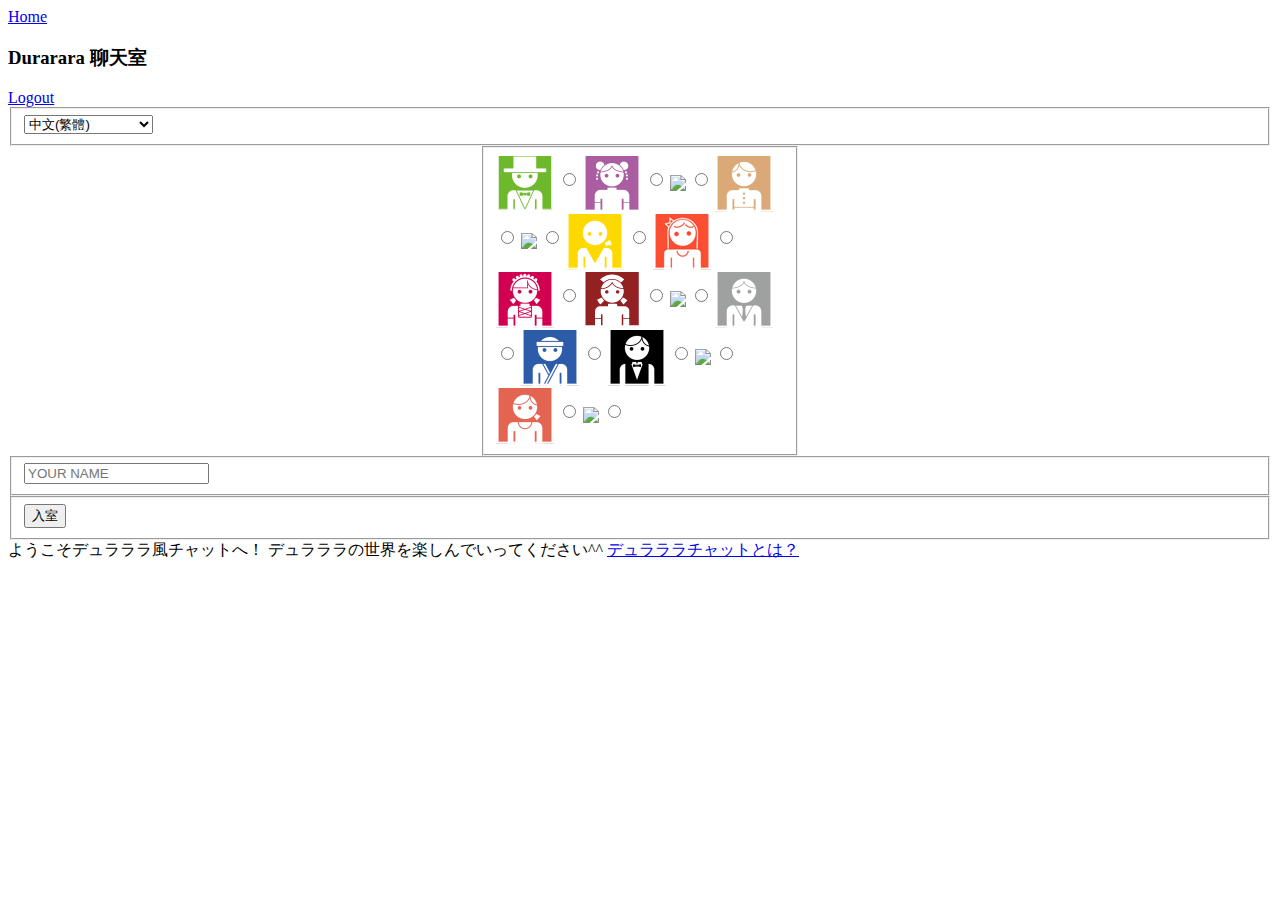
==== dura/_temp/default.html @ 924cb55e "." ====
<!DOCTYPE html>
<html data-theme="a">
<head>
	<meta charset="utf-8" />
	<meta name="viewport" content="width=device-width, initial-scale=1" />
	<meta name="apple-mobile-web-app-capable" content="yes" />
	<meta name="apple-mobile-web-app-status-bar-style" content="black-translucent" />
	<title></title>
	<link rel="stylesheet" href="jquery-mobile/themes/dura.min.css" />
	<link rel="stylesheet" href="http://code.jquery.com/mobile/1.1.0/jquery.mobile.structure-1.1.0.min.css" />
	<style></style>
	<script src="http://ajax.googleapis.com/ajax/libs/jquery/1.7.1/jquery.min.js"></script>
	<script src="http://code.jquery.com/mobile/1.1.0/jquery.mobile-1.1.0.min.js"></script>
	<style>
#page_default .ui-content.ui-body-c {
	margin: auto;
	max-width: 620px;
}
#page_default .ui-content.ui-body-c form > * {
	margin-left: auto;
	margin-right: auto;
}
#page_default .ui-content.ui-body-c form fieldset {
	margin-left: auto;
	margin-right: auto;
	max-width: 300px;
}
#icons {
	margin-left: auto;
	margin-right: auto;
	max-width: 288px !important;
}
#icons .ui-btn-inner {
	padding: 1px;
}
#icons .icon {
	vertical-align: middle;
}
#icons .ui-radio {
	margin: 5px;
}
</style>
	<script type="text/javascript">
/* This function runs once the page is loaded, but appMobi is not yet active */
var webRoot="";
document.addEventListener("DOMContentLoaded",init,false);

/* This code prevents users from dragging the page */
var preventDefaultScroll = function(event) {
event.preventDefault();
window.scrollTo(0,0);
return false;
};

document.addEventListener('touchmove', preventDefaultScroll, false);
/* This code is used to run as soon as appMobi activates */
</script>
</head>
<body data-theme="a">
	<div data-role="page" id="page_default" data-theme="a">
		<div data-role="header" data-position="fixed">
			<a href="#page_default" data-icon="home"  data-iconpos="notext" data-direction="reverse"> Home </a>
			<h3> Durarara 聊天室 </h3>
			<a href="#page_default" data-icon="back" data-iconpos="notext"> Logout </a>
		</div>
		<div data-role="content" data-theme="c" class="ui-corner-all">
			<form method="post" action="" id="login">
				<fieldset data-role="controlgroup">
					<select data-native-menu="false" name="language" data-mini="true">
						<option value="id-ID">Bahasa Indonesia</option>
						<option value="de-DE">Deutsch</option>
						<option value="en-US">English</option>
						<option value="es-ES">Español</option>
						<option value="eo">Esperanto</option>
						<option value="it-IT">Italiano</option>
						<option value="pl-PL">Polska</option>
						<option value="pt-BR">Português(Brazil)</option>
						<option value="tr-TR">Türkçe</option>
						<option value="ru-RU">Русский</option>
						<option value="he-IL">עברית‎</option>
						<option value="zh-CN">中文(簡体)</option>
						<option value="zh-TW" selected="selected">中文(繁體)</option>
						<option value="ja-JP">日本語</option>
						<option value="ko-KR">한국어</option>
					</select>
				</fieldset>
				<fieldset data-role="controlgroup" data-type="horizontal" id="icons">
					<label class="ui-corner-all"> <img class="icon ui-corner-all" src="../css/icon/bakyura.png"/>
						<input type="radio" name="icon" value="bakyura" />
					</label>
					<label class="ui-corner-all"> <img class="icon ui-corner-all" src="../css/icon/chinese.png"/>
						<input type="radio" name="icon" value="chinese" />
					</label>
					<label class="ui-corner-all"> <img class="icon ui-corner-all" src="../css/icon/gg.png"/>
						<input type="radio" name="icon" value="gg" />
					</label>
					<label class="ui-corner-all"> <img class="icon ui-corner-all" src="../css/icon/izaya.png"/>
						<input type="radio" name="icon" value="izaya" />
					</label>
					<label class="ui-corner-all"> <img class="icon ui-corner-all" src="../css/icon/kanra.png"/>
						<input type="radio" name="icon" value="kanra" />
					</label>
					<label class="ui-corner-all"> <img class="icon ui-corner-all" src="../css/icon/koukin.png"/>
						<input type="radio" name="icon" value="koukin" />
					</label>
					<label class="ui-corner-all"> <img class="icon ui-corner-all" src="../css/icon/lady.png"/>
						<input type="radio" name="icon" value="lady" />
					</label>
					<label class="ui-corner-all"> <img class="icon ui-corner-all" src="../css/icon/lolita.png"/>
						<input type="radio" name="icon" value="lolita" />
					</label>
					<label class="ui-corner-all"> <img class="icon" src="../css/icon/saika.png"/>
						<input type="radio" name="icon" value="saika" />
					</label>
					<label class="ui-corner-all"> <img class="icon ui-corner-all" src="../css/icon/setton.png"/>
						<input type="radio" name="icon" value="setton" />
					</label>
					<label> <img class="icon" src="../css/icon/shinra.png"/>
						<input type="radio" name="icon" value="shinra" />
					</label>
					<label class="ui-corner-all"> <img class="icon" src="../css/icon/simon.png"/>
						<input type="radio" name="icon" value="simon" />
					</label>
					<label class="ui-corner-all"> <img class="icon ui-corner-all" src="../css/icon/sizuo.png"/>
						<input type="radio" name="icon" value="sizuo" />
					</label>
					<label class="ui-corner-all"> <img class="icon ui-corner-all" src="../css/icon/tanaka.png"/>
						<input type="radio" name="icon" value="tanaka" />
					</label>
					<label class="ui-corner-all"> <img class="icon ui-corner-all" src="../css/icon/woman.png"/>
						<input type="radio" name="icon" value="woman" />
					</label>
					<label class="ui-corner-all"> <img class="icon ui-corner-all" src="../css/icon/zawa.png"/>
						<input type="radio" name="icon" value="zawa" />
					</label>
				</fieldset>
				<fieldset data-role="controlgroup">
					<input name="name" placeholder="YOUR NAME" value="" type="text" />
				</fieldset>
				<fieldset data-role="fieldcontain">
					<input name="login" value="入室" type="submit" />
				</fieldset>
			</form>
			<div>
				ようこそデュラララ風チャットへ！
				デュラララの世界を楽しんでいってください^^ <a href="http://chat.in-here.us/page/about"> デュラララチャットとは？ </a> <br />
			</div>
		</div>
	</div>
	<script>
//App custom javascript
</script>
</body>
</html>
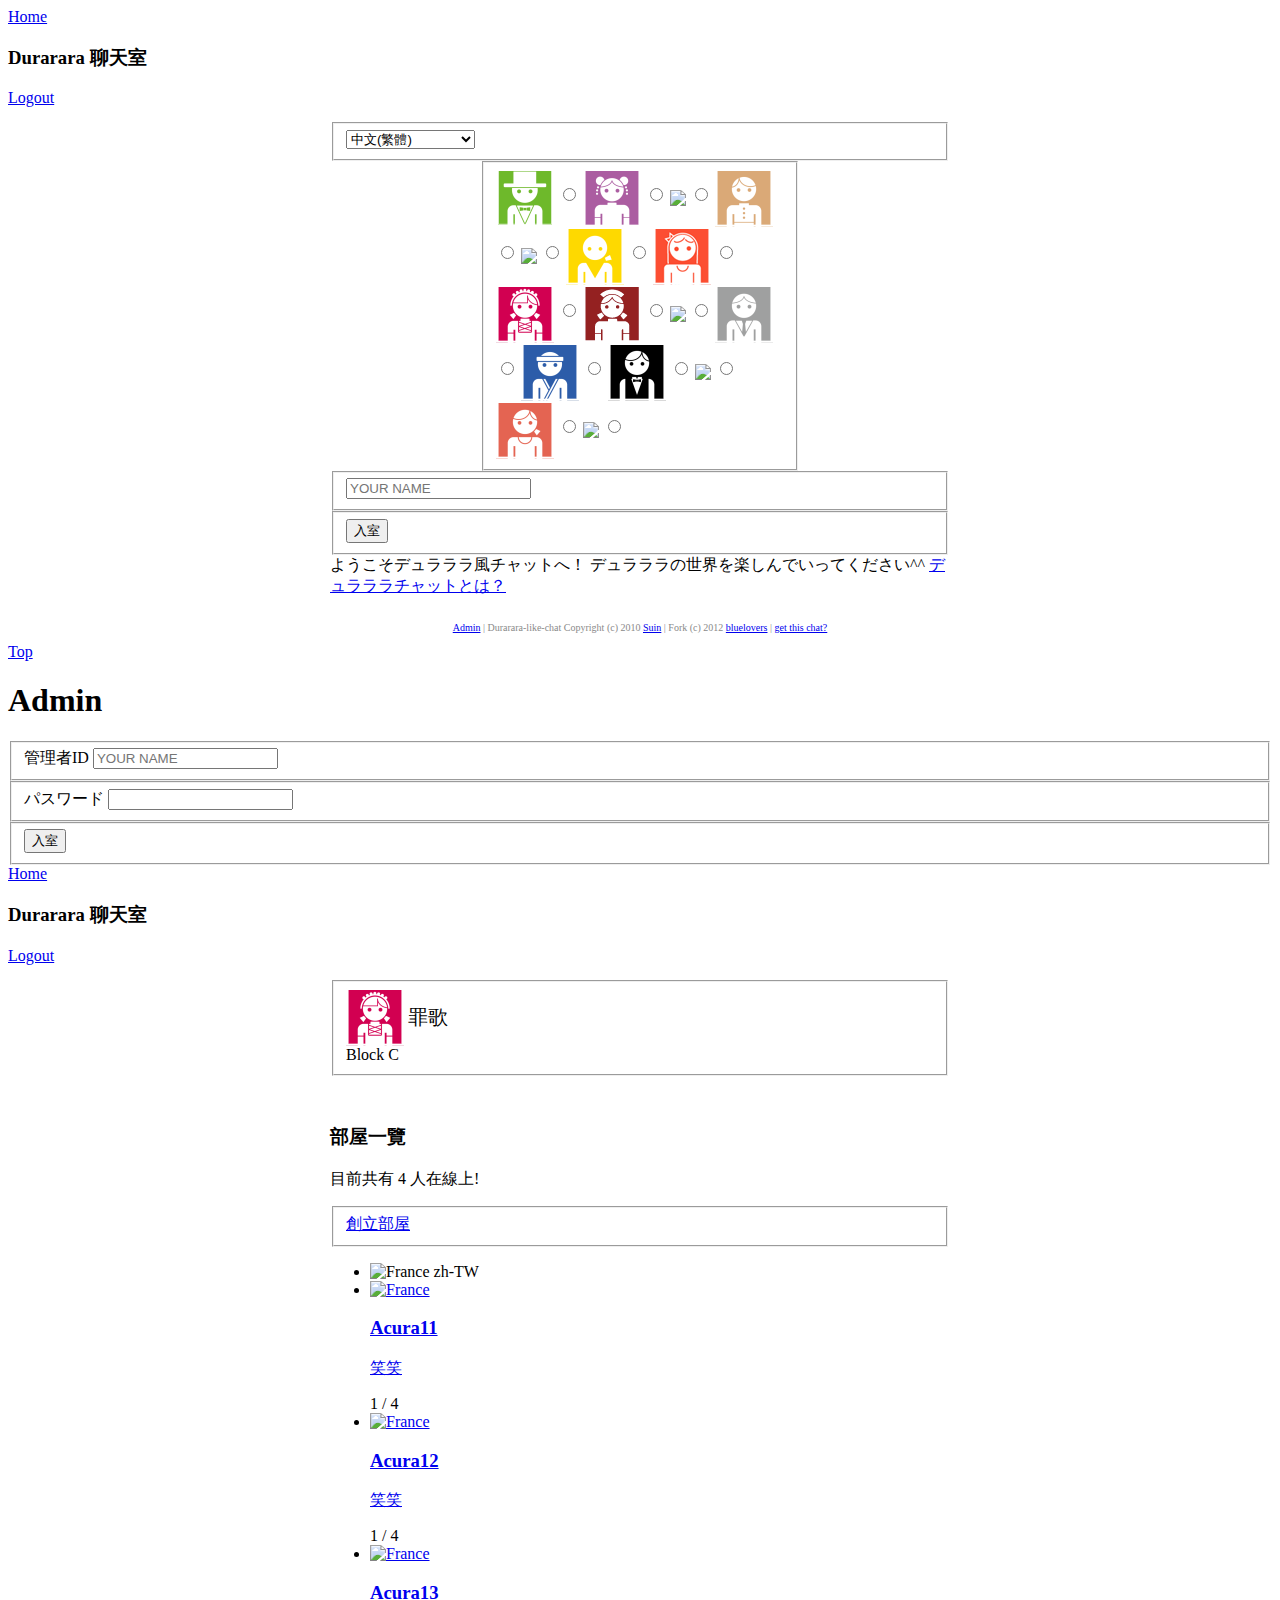
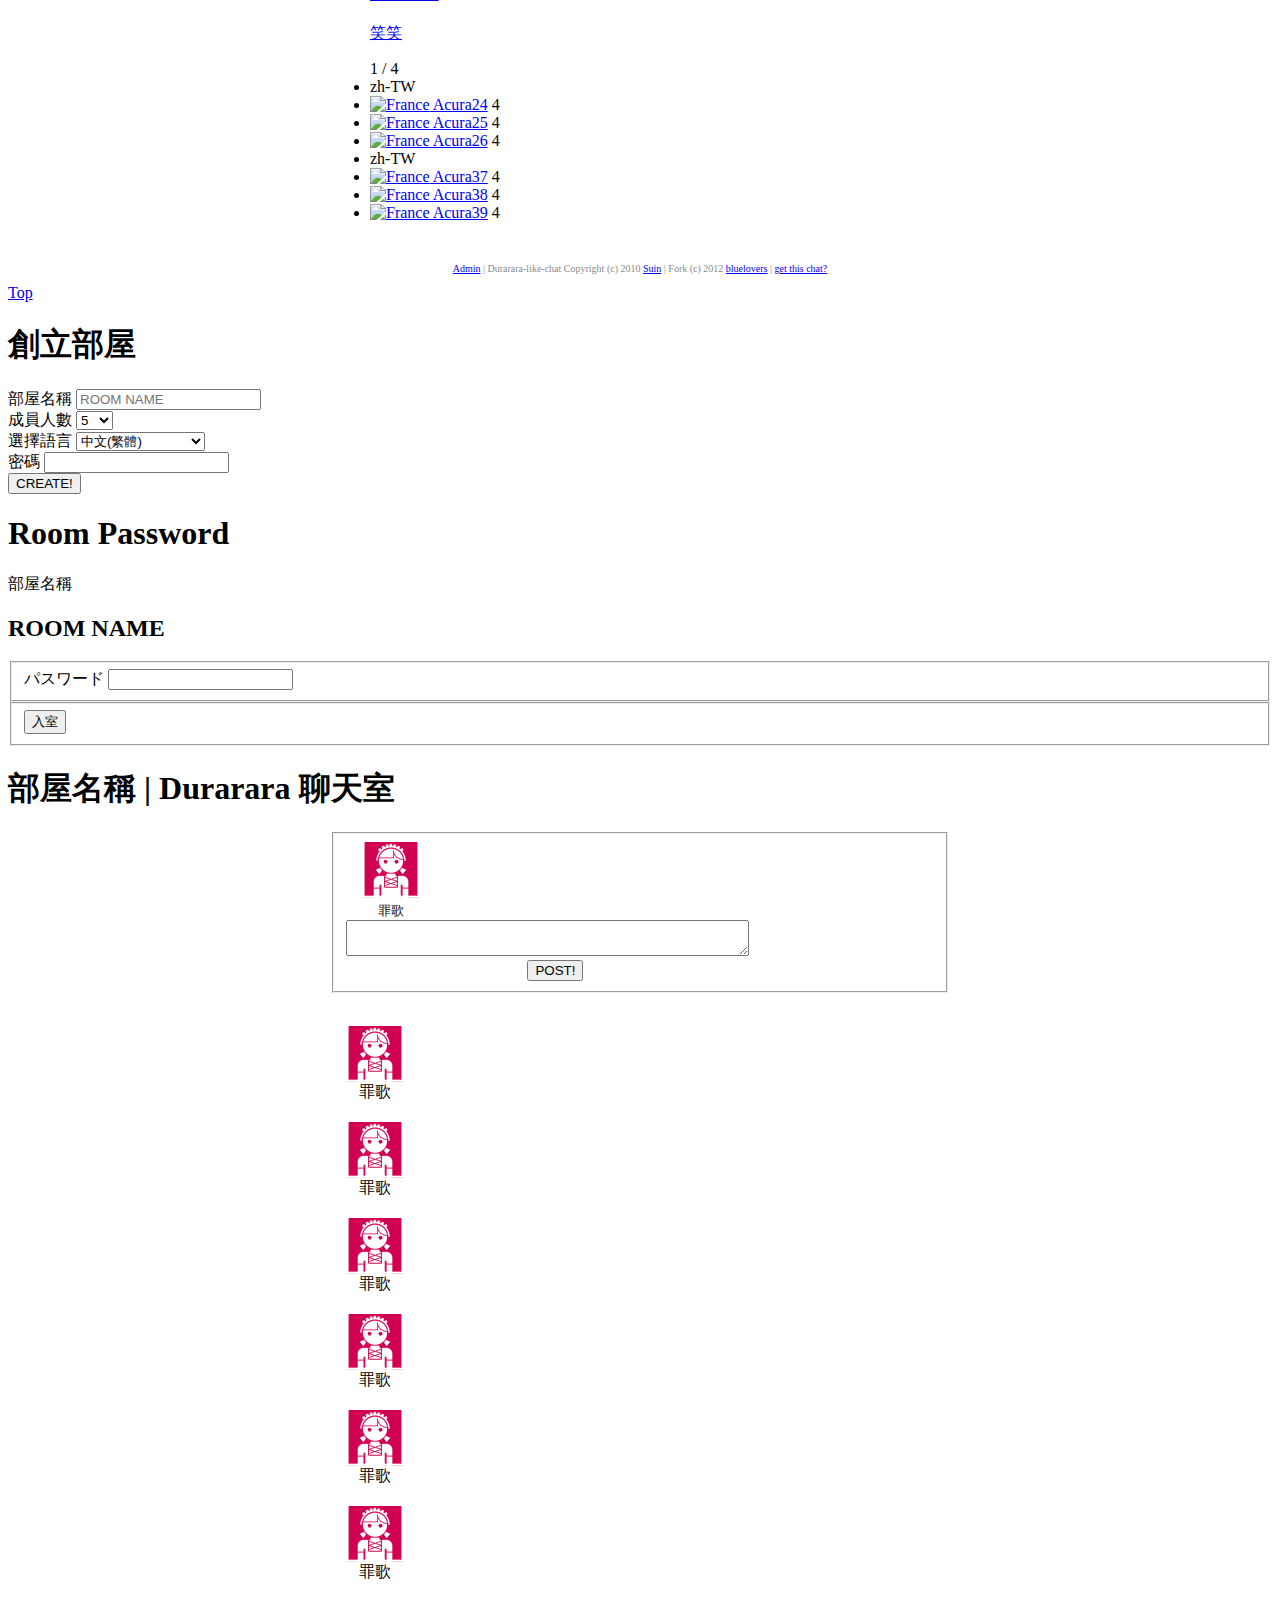
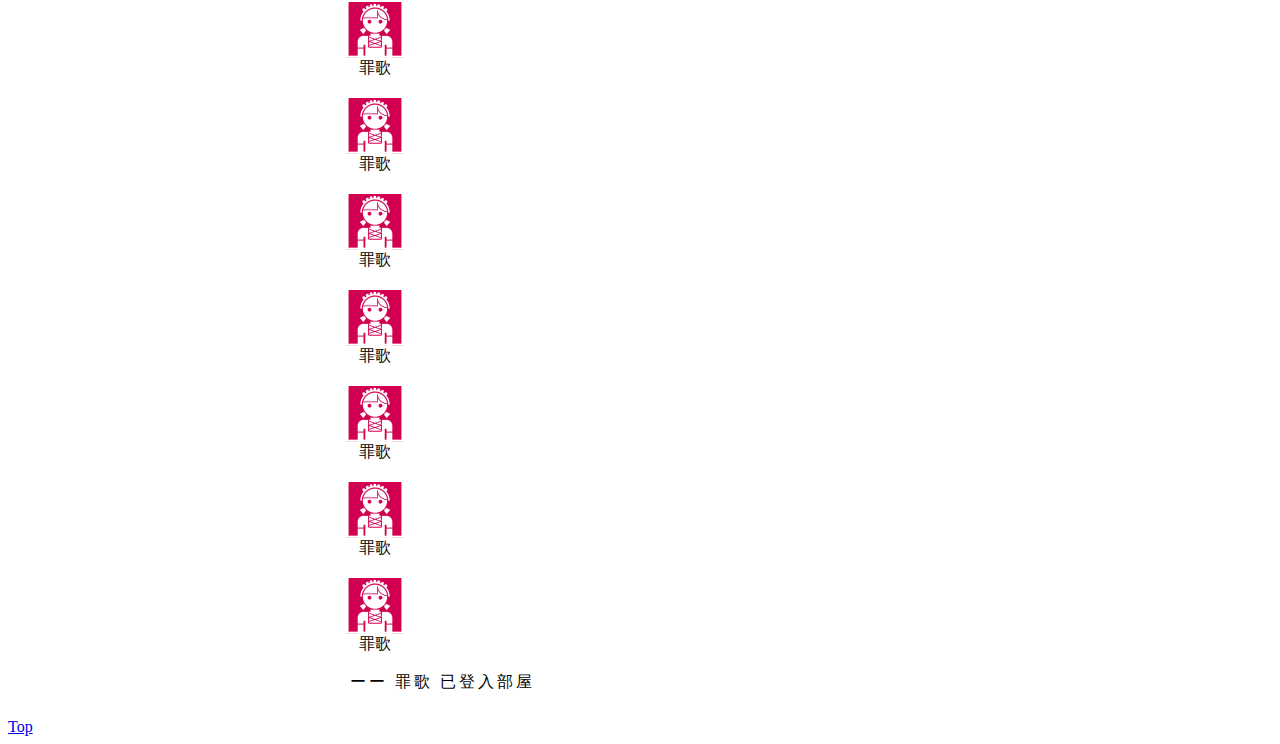
==== commit b8a22551: "." ====
--- a/dura/_temp/default.html
+++ b/dura/_temp/default.html
@@ -5,22 +5,27 @@
 	<meta name="viewport" content="width=device-width, initial-scale=1" />
 	<meta name="apple-mobile-web-app-capable" content="yes" />
 	<meta name="apple-mobile-web-app-status-bar-style" content="black-translucent" />
-	<title></title>
+	<title>Durarara 聊天室</title>
 	<link rel="stylesheet" href="jquery-mobile/themes/dura.min.css" />
 	<link rel="stylesheet" href="http://code.jquery.com/mobile/1.1.0/jquery.mobile.structure-1.1.0.min.css" />
 	<style></style>
-	<script src="http://ajax.googleapis.com/ajax/libs/jquery/1.7.1/jquery.min.js"></script>
+	<script type="text/javascript" src="http://www.google.com/jsapi"></script>
+	<script type="text/javascript">
+google.load("jquery", "1");
+</script>
 	<script src="http://code.jquery.com/mobile/1.1.0/jquery.mobile-1.1.0.min.js"></script>
 	<style>
-#page_default .ui-content.ui-body-c {
+.main-box {
 	margin: auto;
 	max-width: 620px;
-}
-#page_default .ui-content.ui-body-c form > * {
+	padding: 15px;
+}
+#page_default .ui-content form > *, #page_default .ui-content > * {
 	margin-left: auto;
 	margin-right: auto;
-}
-#page_default .ui-content.ui-body-c form fieldset {
+	text-align: center;
+}
+#page_default .ui-content form fieldset {
 	margin-left: auto;
 	margin-right: auto;
 	max-width: 300px;
@@ -39,21 +44,278 @@
 #icons .ui-radio {
 	margin: 5px;
 }
+.copyright {
+	/*
+	display: inline;
+	display: inline-block;
+	*/
+	    clear: both;
+	color: #8A8A8A;
+	font-size: 10px;
+	margin: 10px 0;
+	text-align: center;
+}
+#profile div.ui-block-a {
+	width: 70%;
+	font-weight: normal;
+}
+#profile div.ui-block-a span {
+	font-size: 20px;
+	min-width: 50px;
+}
+#profile div.ui-block-a * {
+	vertical-align: middle;
+}
+#message {
+	font-weight: normal;
+	padding-top:0px;
+	padding-bottom:0px;
+}
+#message .user {
+	font-size: 13px;
+	overflow: hidden;
+	text-overflow: ellipsis;
+	white-space: nowrap;
+	width: 90px;
+}
+#message .user * {
+	font-size: 13px;
+	overflow: hidden;
+	text-overflow: ellipsis;
+	white-space: nowrap;
+	text-align: center;
+}
+#message .ui-block-b {
+	width: 75%;
+}
+#message .menu {
+	text-align: right;
+}
+#message textarea {
+	width: 90%;
+}
+#page_room .ui-content {
+	padding: 0px;
+}
+#page_room .ui-header {
+	border-color: #EEEEEE;
+}
+.dura-btn-submit {
+	text-align: center;
+	width: 95%;
+}
+.dura-btn-submit .ui-btn {
+	border-width: 2px;
+	min-width: 200px;
+}
+.dura-btn-submit .ui-btn-inner {
+	border-top-width: 1px;
+	padding-bottom: 0;
+	padding-top: 0;
+}
+#talks dt, #talks dd {
+	margin: 0px;
+}
+#talks {
+}
+#talks div.system {
+	margin: 10px 0 10px 20px;
+	letter-spacing: 3px;
+	clear: left;
+}
+dl.talk {
+	clear: both;
+	min-height: 80px;/*margin-top: 10px;*/
+	}
+dl.talk dt {
+	min-height: 20px;
+	width: 90px;
+	padding-top: 58px;
+	padding-bottom: 10px;
+	text-align: center;
+	display: block;
+	line-height: 20px;
+	float: left;
+	background: transparent url('./css/icon/setton.png') no-repeat center top;
+}
+dl.talk dt.select {
+	border: 2px solid #ff6600;
+}
+dl.talk dd {
+	display: inline-block;
+	max-width: 510px;
+	margin-left: 0;
+}
+dl.talk dd div.bubble p.body {
+	float: left;
+	clear: left;
+	padding: 15px 20px;
+	border-radius: 13px;
+	border: 4px #fff solid;
+	-moz-border-radius: 13px;
+	-webkit-border-radius: 13px;
+	background: transparent url('./css/balloon/gray.png') repeat-x left center;
+	font: 1em "lucida grande", "Meiryo", tahoma, verdana, arial, sans-serif;
+	letter-spacing: 3px;
+	color: white;
+	-position: relative;
+	margin-top: 0px;
+}
+/* !begin icon styles */
+			#talks .tanaka {
+	background-image: url('../css/icon/tanaka.png');
+}
+#talks .kanra {
+	background-image: url('../css/icon/kanra.png');
+}
+#talks .setton {
+	background-image: url('../css/icon/setton.png');
+}
+#talks .saika {
+	background-image: url('../css/icon/saika.png');
+}
+#talks .bakyura {
+	background-image: url('../css/icon/bakyura.png');
+}
+#talks .gg {
+	background-image: url('../css/icon/gg.png');
+}
+#talks .zawa {
+	background-image: url('../css/icon/zawa.png');
+}
+#talks .simon {
+	background-image: url('../css/icon/simon.png');
+}
+#talks .koukin {
+	background-image: url('../css/icon/koukin.png');
+}
+#talks .shinra {
+	background-image: url('../css/icon/shinra.png');
+}
+#talks .sizuo {
+	background-image: url('../css/icon/sizuo.png');
+}
+#talks .izaya {
+	background-image: url('../css/icon/izaya.png');
+}
+#talks .chinese {
+	background-image: url('../css/icon/chinese.png');
+}
+#talks .lady {
+	background-image: url('../css/icon/lady.png');
+}
+#talks .lolita {
+	background-image: url('../css/icon/lolita.png');
+}
+#talks .woman {
+	background-image: url('../css/icon/woman.png');
+}
+#talks ._admin {
+	background-image: url('../css/icon/_admin.png');
+}
+/* !end icon styles */
+
+			/* !begin balloon styles */
+			#talks .blue {
+	background-image: url('../css/balloon/blue.png');
+}
+#talks .gray {
+	background-image: url('../css/balloon/gray.png');
+}
+#talks .green {
+	background-image: url('../css/balloon/green.png');
+}
+#talks .orange {
+	background-image: url('../css/balloon/orange.png');
+}
+#talks .pink {
+	background-image: url('../css/balloon/pink.png');
+}
+#talks .red {
+	background-image: url('../css/balloon/red.png');
+}
+#talks .purple {
+	background-image: url('../css/balloon/purple.png');
+}
+#talks .brown {
+	background-image: url('../css/balloon/brown.png');
+}
+#talks .cobalt {
+	background-image: url('../css/balloon/cobalt.png');
+}
+#talks .strawberry {
+	background-image: url('../css/balloon/strawberry.png');
+}
+#talks .yellow {
+	background-image: url('../css/balloon/yellow.png');
+}
+#talks .carrot {
+	background-image: url('../css/balloon/carrot.png');
+}
+			/* !begin balloon styles */
 </style>
 	<script type="text/javascript">
-/* This function runs once the page is loaded, but appMobi is not yet active */
-var webRoot="";
-document.addEventListener("DOMContentLoaded",init,false);
-
-/* This code prevents users from dragging the page */
-var preventDefaultScroll = function(event) {
-event.preventDefault();
-window.scrollTo(0,0);
-return false;
+
+(function($){
+	var preventDefaultScroll = function(event) {
+
+	if (event) event.preventDefault();
+
+	var _who = $([window, 'html, body']);
+
+	_who
+		.scrollTop(0)
+		.scrollLeft(0)
+	;
+
+	$('#page_default #icons label').addClass('ui-corner-all');
+
+	$.mobile.silentScroll (0) ;
 };
 
-document.addEventListener('touchmove', preventDefaultScroll, false);
-/* This code is used to run as soon as appMobi activates */
+	var _resize = function(event) {
+		try{
+		$('.ui-page-active div.ui-footer-fixed').css('margin-top', $('.ui-page-active div.ui-footer-fixed').height());
+		}catch(e){}
+	};
+
+
+
+$(document)
+	.bind("ready, pageinit, pageshow", preventDefaultScroll)
+	.bind("updatelayout, pageshow, orientationchange", _resize)
+;
+
+$(window).bind('resize', _resize);
+
+$('a#scrolltop')
+	.live('click', preventDefaultScroll)
+;
+})($);
+
+duraUrl = "..";
+useComet = 0;
+
+</script>
+
+	<!--script type="text/javascript" src="http://chat.in-here.us/js/jquery.sound.js"></script-->
+	<script type="text/javascript" src="../js/SoundManager2/script/soundmanager2-nodebug-jsmin.js"></script>
+	<script>
+soundManager.url = '../js/SoundManager2/swf/';
+soundManager.onready(function() {
+	messageSound = soundManager.createSound({
+	  id: 'messageSound',
+	  url: '../js/sound.mp3',
+	  volume: 100
+	});
+});
+</script>
+	<script type="text/javascript" src="../js/jquery.corner.js"></script>
+	<script type="text/javascript" src="../js/jquery.chat.js"></script>
+
+	<!-- 將此標記放在標頭中，或是結尾內文標記前方 -->
+	<script type="text/javascript" src="https://apis.google.com/js/plusone.js">
+  {parsetags: 'explicit'}
 </script>
 </head>
 <body data-theme="a">
@@ -63,10 +325,243 @@
 			<h3> Durarara 聊天室 </h3>
 			<a href="#page_default" data-icon="back" data-iconpos="notext"> Logout </a>
 		</div>
-		<div data-role="content" data-theme="c" class="ui-corner-all">
-			<form method="post" action="" id="login">
+		<div data-role="content">
+			<div id="login" data-theme="c" class="main-box ui-body-c ui-corner-all">
+				<form method="post" action="#page_lounge">
+					<fieldset data-role="controlgroup">
+						<select data-native-menu="false" name="language" data-mini="true">
+							<option value="id-ID">Bahasa Indonesia</option>
+							<option value="de-DE">Deutsch</option>
+							<option value="en-US">English</option>
+							<option value="es-ES">Español</option>
+							<option value="eo">Esperanto</option>
+							<option value="it-IT">Italiano</option>
+							<option value="pl-PL">Polska</option>
+							<option value="pt-BR">Português(Brazil)</option>
+							<option value="tr-TR">Türkçe</option>
+							<option value="ru-RU">Русский</option>
+							<option value="he-IL">עברית‎</option>
+							<option value="zh-CN">中文(簡体)</option>
+							<option value="zh-TW" selected="selected">中文(繁體)</option>
+							<option value="ja-JP">日本語</option>
+							<option value="ko-KR">한국어</option>
+						</select>
+					</fieldset>
+					<fieldset data-role="controlgroup" data-type="horizontal" id="icons">
+						<label class="ui-corner-all"> <img class="icon ui-corner-all" src="../css/icon/bakyura.png"/>
+							<input type="radio" name="icon" value="bakyura" />
+						</label>
+						<label class="ui-corner-all"> <img class="icon ui-corner-all" src="../css/icon/chinese.png"/>
+							<input type="radio" name="icon" value="chinese" />
+						</label>
+						<label class="ui-corner-all"> <img class="icon ui-corner-all" src="../css/icon/gg.png"/>
+							<input type="radio" name="icon" value="gg" />
+						</label>
+						<label class="ui-corner-all"> <img class="icon ui-corner-all" src="../css/icon/izaya.png"/>
+							<input type="radio" name="icon" value="izaya" />
+						</label>
+						<label class="ui-corner-all"> <img class="icon ui-corner-all" src="../css/icon/kanra.png"/>
+							<input type="radio" name="icon" value="kanra" />
+						</label>
+						<label class="ui-corner-all"> <img class="icon ui-corner-all" src="../css/icon/koukin.png"/>
+							<input type="radio" name="icon" value="koukin" />
+						</label>
+						<label class="ui-corner-all"> <img class="icon ui-corner-all" src="../css/icon/lady.png"/>
+							<input type="radio" name="icon" value="lady" />
+						</label>
+						<label class="ui-corner-all"> <img class="icon ui-corner-all" src="../css/icon/lolita.png"/>
+							<input type="radio" name="icon" value="lolita" />
+						</label>
+						<label class="ui-corner-all"> <img class="icon" src="../css/icon/saika.png"/>
+							<input type="radio" name="icon" value="saika" />
+						</label>
+						<label class="ui-corner-all"> <img class="icon ui-corner-all" src="../css/icon/setton.png"/>
+							<input type="radio" name="icon" value="setton" />
+						</label>
+						<label class="ui-corner-all"> <img class="icon" src="../css/icon/shinra.png"/>
+							<input type="radio" name="icon" value="shinra" />
+						</label>
+						<label class="ui-corner-all"> <img class="icon" src="../css/icon/simon.png"/>
+							<input type="radio" name="icon" value="simon" />
+						</label>
+						<label class="ui-corner-all"> <img class="icon ui-corner-all" src="../css/icon/sizuo.png"/>
+							<input type="radio" name="icon" value="sizuo" />
+						</label>
+						<label class="ui-corner-all"> <img class="icon ui-corner-all" src="../css/icon/tanaka.png"/>
+							<input type="radio" name="icon" value="tanaka" />
+						</label>
+						<label class="ui-corner-all"> <img class="icon ui-corner-all" src="../css/icon/woman.png"/>
+							<input type="radio" name="icon" value="woman" />
+						</label>
+						<label class="ui-corner-all"> <img class="icon ui-corner-all" src="../css/icon/zawa.png"/>
+							<input type="radio" name="icon" value="zawa" />
+						</label>
+					</fieldset>
+					<fieldset data-role="controlgroup">
+						<input name="name" placeholder="YOUR NAME" value="" type="text" />
+					</fieldset>
+					<fieldset data-role="fieldcontain">
+						<input name="login" value="入室" type="submit" data-theme="d" />
+					</fieldset>
+				</form>
+				<div>
+					ようこそデュラララ風チャットへ！
+					デュラララの世界を楽しんでいってください^^ <a href="http://chat.in-here.us/page/about"> デュラララチャットとは？ </a> <br />
+				</div>
+			</div>
+			<div class="copyright">
+				<a href="#page_admin" data-rel="dialog">Admin</a> |
+				Durarara-like-chat Copyright (c) 2010 <a href="http://suin.asia/" target="_blank">Suin</a> | Fork (c) 2012 <a href="http://bluelovers.net/" target="_blank">bluelovers</a> | <a href="https://github.com/bluelovers/drrr-like-chat" target="_blank">get this chat?</a>
+			</div>
+		</div>
+		<div data-role="footer" data-position="fixed" data-theme="a">
+			<a href="#" data-icon="arrow-u"  data-iconpos="notext" data-direction="reverse" id="scrolltop"> Top </a>
+
+			<!-- 將此標記放在您想要顯示 +1 按鈕的位置 -->
+			<div class="g-plusone" data-size="small" data-href="http://chat.in-here.us">
+			</div>
+
+			<!-- 將此顯示呼叫 (render call) 放在適當位置 -->
+			<script type="text/javascript">gapi.plusone.go();</script>
+		</div>
+	</div>
+	<div data-role="page" id="page_admin" data-theme="a">
+		<div data-role="header">
+			<h1>Admin</h1>
+		</div>
+		<div data-role="content">
+			<form method="post" action="">
 				<fieldset data-role="controlgroup">
-					<select data-native-menu="false" name="language" data-mini="true">
+					<label for="name">管理者ID</label>
+					<input name="name" placeholder="YOUR NAME" value="" type="text" />
+				</fieldset>
+				<fieldset data-role="controlgroup">
+					<label for="pass">パスワード</label>
+					<input name="pass" type="password" />
+				</fieldset>
+				<fieldset data-role="fieldcontain">
+					<input name="login" value="入室" type="submit" />
+				</fieldset>
+			</form>
+		</div>
+	</div>
+	<div data-role="page" id="page_lounge" data-theme="a">
+		<div data-role="header" data-position="fixed">
+			<a href="#page_default" data-icon="home"  data-iconpos="notext" data-direction="reverse"> Home </a>
+			<h3> Durarara 聊天室 </h3>
+			<a href="#page_default" data-icon="back" data-iconpos="notext"> Logout </a>
+		</div>
+		<div data-role="content">
+			<div class="main-box ui-corner-top ui-header ui-bar-a">
+				<fieldset class="ui-grid-a" id="profile">
+					<div class="ui-block-a">
+						<img src="../css/icon/lolita.png"> <span>罪歌</span>
+					</div>
+					<div class="ui-block-e">
+						<div class="g-plusone" data-size="small" data-href="http://chat.in-here.us">
+						</div>
+					</div>
+					<div class="ui-block-e">
+						Block C
+					</div>
+				</fieldset>
+			</div>
+			<div data-theme="c" class="main-box ui-body-c ui-corner-bottom">
+				<h3>部屋一覽</h3>
+				<p>目前共有 4 人在線上!</p>
+				<fieldset data-role="fieldcontain">
+					<a href="#page_create_room" data-rel="dialog" data-role="button">創立部屋</a>
+				</fieldset>
+				<ul  data-theme="c" data-divider-theme="f" data-role="listview" data-filter="true" data-inset="true" data-filter-placeholder="Search room...">
+					<li data-role="list-divider">
+						<span><img src="../static/image/lang/zh-TW.png" alt="France" class="ui-icon"> zh-TW</span>
+					</li>
+					<li>
+						<a href="#"> <img src="../static/image/lang/zh-TW.png" alt="France" class="ui-li-icon">
+						<h3>Acura11</h3>
+						<p>笑笑</p>
+						</a> <span class="ui-li-count">1 / 4</span>
+					</li>
+					<li>
+						<a href="#"> <img src="../static/image/lang/zh-TW.png" alt="France" class="ui-li-icon">
+						<h3>Acura12</h3>
+						<p>笑笑</p>
+						</a> <span class="ui-li-count">1 / 4</span>
+					</li>
+					<li>
+						<a href="#"> <img src="../static/image/lang/zh-TW.png" alt="France" class="ui-li-icon">
+						<h3>Acura13</h3>
+						<p>笑笑</p>
+						</a> <span class="ui-li-count">1 / 4</span>
+					</li>
+					<li data-role="list-divider">
+						zh-TW
+					</li>
+					<li>
+						<a href="#"><img src="../static/image/lang/zh-TW.png" alt="France" class="ui-li-icon"> Acura24</a> <span class="ui-li-count">4</span>
+					</li>
+					<li>
+						<a href="#"><img src="../static/image/lang/zh-TW.png" alt="France" class="ui-li-icon"> Acura25</a> <span class="ui-li-count">4</span>
+					</li>
+					<li>
+						<a href="#"><img src="../static/image/lang/zh-TW.png" alt="France" class="ui-li-icon"> Acura26</a> <span class="ui-li-count">4</span>
+					</li>
+					<li data-role="list-divider">
+						zh-TW
+					</li>
+					<li>
+						<a href="#"><img src="../static/image/lang/zh-TW.png" alt="France" class="ui-li-icon"> Acura37</a> <span class="ui-li-count">4</span>
+					</li>
+					<li>
+						<a href="#"><img src="../static/image/lang/zh-TW.png" alt="France" class="ui-li-icon"> Acura38</a> <span class="ui-li-count">4</span>
+					</li>
+					<li>
+						<a href="#"><img src="../static/image/lang/zh-TW.png" alt="France" class="ui-li-icon"> Acura39</a> <span class="ui-li-count">4</span>
+					</li>
+				</ul>
+			</div>
+			<div class="copyright">
+				<a href="#page_admin" data-rel="dialog">Admin</a> |
+				Durarara-like-chat Copyright (c) 2010 <a href="http://suin.asia/" target="_blank">Suin</a> | Fork (c) 2012 <a href="http://bluelovers.net/" target="_blank">bluelovers</a> | <a href="https://github.com/bluelovers/drrr-like-chat" target="_blank">get this chat?</a>
+			</div>
+		</div>
+		<div data-role="footer" data-position="fixed" data-theme="a">
+			<a href="#" data-icon="arrow-u"  data-iconpos="notext" data-direction="reverse" id="scrolltop"> Top </a>
+
+			<!-- 將此標記放在您想要顯示 +1 按鈕的位置 -->
+			<div class="g-plusone" data-size="small" data-href="http://chat.in-here.us">
+			</div>
+
+			<!-- 將此顯示呼叫 (render call) 放在適當位置 -->
+			<script type="text/javascript">gapi.plusone.go();</script>
+		</div>
+	</div>
+	<div data-role="page" id="page_create_room" data-theme="c">
+		<div data-role="header" data-theme="f">
+			<h1>創立部屋</h1>
+		</div>
+		<div data-role="content">
+			<form method="post" action="#page_room_askpw">
+				<div data-role="fieldcontain">
+					<label for="name">部屋名稱</label>
+					<input name="name" id="name" placeholder="ROOM NAME" value="" type="text" />
+				</div>
+				<div data-role="fieldcontain">
+					<label for="limit">成員人數</label>
+					<select data-native-menu="false" name="limit" id="limit" data-mini="true">
+						<option value="3">3</option>
+						<option value="4">4</option>
+						<option value="5" selected="selected">5</option>
+						<option value="6">6</option>
+						<option value="7">7</option>
+						<option value="8">8</option>
+						<option value="9">9</option>
+						<option value="10">10</option>
+					</select>
+				</div>
+				<div data-role="fieldcontain">
+					<label for="language">選擇語言</label>
+					<select data-native-menu="false" name="language" id="language" data-mini="true">
 						<option value="id-ID">Bahasa Indonesia</option>
 						<option value="de-DE">Deutsch</option>
 						<option value="en-US">English</option>
@@ -83,68 +578,193 @@
 						<option value="ja-JP">日本語</option>
 						<option value="ko-KR">한국어</option>
 					</select>
-				</fieldset>
-				<fieldset data-role="controlgroup" data-type="horizontal" id="icons">
-					<label class="ui-corner-all"> <img class="icon ui-corner-all" src="../css/icon/bakyura.png"/>
-						<input type="radio" name="icon" value="bakyura" />
-					</label>
-					<label class="ui-corner-all"> <img class="icon ui-corner-all" src="../css/icon/chinese.png"/>
-						<input type="radio" name="icon" value="chinese" />
-					</label>
-					<label class="ui-corner-all"> <img class="icon ui-corner-all" src="../css/icon/gg.png"/>
-						<input type="radio" name="icon" value="gg" />
-					</label>
-					<label class="ui-corner-all"> <img class="icon ui-corner-all" src="../css/icon/izaya.png"/>
-						<input type="radio" name="icon" value="izaya" />
-					</label>
-					<label class="ui-corner-all"> <img class="icon ui-corner-all" src="../css/icon/kanra.png"/>
-						<input type="radio" name="icon" value="kanra" />
-					</label>
-					<label class="ui-corner-all"> <img class="icon ui-corner-all" src="../css/icon/koukin.png"/>
-						<input type="radio" name="icon" value="koukin" />
-					</label>
-					<label class="ui-corner-all"> <img class="icon ui-corner-all" src="../css/icon/lady.png"/>
-						<input type="radio" name="icon" value="lady" />
-					</label>
-					<label class="ui-corner-all"> <img class="icon ui-corner-all" src="../css/icon/lolita.png"/>
-						<input type="radio" name="icon" value="lolita" />
-					</label>
-					<label class="ui-corner-all"> <img class="icon" src="../css/icon/saika.png"/>
-						<input type="radio" name="icon" value="saika" />
-					</label>
-					<label class="ui-corner-all"> <img class="icon ui-corner-all" src="../css/icon/setton.png"/>
-						<input type="radio" name="icon" value="setton" />
-					</label>
-					<label> <img class="icon" src="../css/icon/shinra.png"/>
-						<input type="radio" name="icon" value="shinra" />
-					</label>
-					<label class="ui-corner-all"> <img class="icon" src="../css/icon/simon.png"/>
-						<input type="radio" name="icon" value="simon" />
-					</label>
-					<label class="ui-corner-all"> <img class="icon ui-corner-all" src="../css/icon/sizuo.png"/>
-						<input type="radio" name="icon" value="sizuo" />
-					</label>
-					<label class="ui-corner-all"> <img class="icon ui-corner-all" src="../css/icon/tanaka.png"/>
-						<input type="radio" name="icon" value="tanaka" />
-					</label>
-					<label class="ui-corner-all"> <img class="icon ui-corner-all" src="../css/icon/woman.png"/>
-						<input type="radio" name="icon" value="woman" />
-					</label>
-					<label class="ui-corner-all"> <img class="icon ui-corner-all" src="../css/icon/zawa.png"/>
-						<input type="radio" name="icon" value="zawa" />
-					</label>
-				</fieldset>
+				</div>
+				<div data-role="fieldcontain">
+					<label for="password">密碼</label>
+					<input name="password" id="password" type="password" />
+				</div>
+				<div data-role="fieldcontain">
+					<input name="submit" value="CREATE!" type="submit" data-theme="d" />
+				</div>
+			</form>
+		</div>
+	</div>
+	<div data-role="page" id="page_room_askpw" data-theme="a" data-rel="dialog">
+		<div data-role="header" data-theme="e">
+			<h1>Room Password</h1>
+		</div>
+		<div data-role="content">
+			<form method="post" action="#page_room">
+				<div data-role="fieldcontain">
+					<label for="name">部屋名稱</label>
+					<h2 id="name">ROOM NAME</h2>
+				</div>
 				<fieldset data-role="controlgroup">
-					<input name="name" placeholder="YOUR NAME" value="" type="text" />
+					<label for="login_password">パスワード</label>
+					<input name="login_password" id="login_password" type="password" />
 				</fieldset>
 				<fieldset data-role="fieldcontain">
 					<input name="login" value="入室" type="submit" />
 				</fieldset>
 			</form>
-			<div>
-				ようこそデュラララ風チャットへ！
-				デュラララの世界を楽しんでいってください^^ <a href="http://chat.in-here.us/page/about"> デュラララチャットとは？ </a> <br />
-			</div>
+		</div>
+	</div>
+	<div data-role="page" id="page_room" data-theme="d" data-rel="dialog" data-title="部屋名稱 | Durarara 聊天室">
+		<div data-role="header" data-theme="d" data-position="fixed">
+			<h1>部屋名稱 | Durarara 聊天室</h1>
+		</div>
+		<div data-role="content">
+			<div class="ui-header ui-bar-d">
+				<div class=" main-box" id="message">
+					<div data-role="fieldcontain">
+						<div class="menu">
+							<div class="g-plusone" data-size="small" data-href="http://chat.in-here.us">
+							</div>
+						</div>
+					</div>
+					<fieldset class="ui-grid-a ">
+						<div class="ui-block-e user">
+							<div>
+								<img src="../css/icon/lolita.png">
+							</div>
+							<div>
+								罪歌
+							</div>
+						</div>
+						<div class="ui-block-b">
+							<textarea name="message" data-theme="c"></textarea>
+							<div data-role="fieldcontain" class="dura-btn-submit">
+								<input type="submit" value="POST!" name="post" data-theme="d" data-mini="true">
+							</div>
+						</div>
+					</fieldset>
+				</div>
+			</div>
+			<div class="main-box" id="talks">
+				<dl class="talk icon_lolita" id="7a58ee930cbcb57e482720b46a1003d3">
+					<dt class="avatar lolita">罪歌</dt>
+					<dd>
+						<div class="bubble">
+							<p class="body strawberry">4</p>
+						</div>
+					</dd>
+				</dl>
+				<dl class="talk icon_lolita" id="7a58ee930cbcb57e482720b46a1003d3">
+					<dt class="avatar lolita">罪歌</dt>
+					<dd>
+						<div class="bubble">
+							<p class="body strawberry">4</p>
+						</div>
+					</dd>
+				</dl>
+				<dl class="talk icon_lolita" id="2d2893f101fae9b504c750a3ff890369">
+					<dt class="avatar lolita">罪歌</dt>
+					<dd>
+						<div class="bubble">
+							<p class="body strawberry">64
+								4</p>
+						</div>
+					</dd>
+				</dl>
+				<dl class="talk icon_lolita" id="351335597e32f2de59a1175836bf6b3f">
+					<dt class="avatar lolita">罪歌</dt>
+					<dd>
+						<div class="bubble">
+							<p class="body strawberry">4</p>
+						</div>
+					</dd>
+				</dl>
+				<dl class="talk icon_lolita" id="3caca35cac1ed3f58f674322cebef342">
+					<dt class="avatar lolita">罪歌</dt>
+					<dd>
+						<div class="bubble">
+							<p class="body strawberry">4
+								6</p>
+						</div>
+					</dd>
+				</dl>
+				<dl class="talk icon_lolita" id="9ff35513302b44c176a19395f9230e30">
+					<dt class="avatar lolita">罪歌</dt>
+					<dd>
+						<div class="bubble">
+							<p class="body strawberry">646</p>
+						</div>
+					</dd>
+				</dl>
+				<dl class="talk icon_lolita" id="20e63db68aeb35f74768dfa4d09833e8">
+					<dt class="avatar lolita">罪歌</dt>
+					<dd>
+						<div class="bubble">
+							<p class="body strawberry">4
+								3</p>
+						</div>
+					</dd>
+				</dl>
+				<dl class="talk icon_lolita" id="38244e46cbf4a6675c17dfb768b0138c">
+					<dt class="avatar lolita">罪歌</dt>
+					<dd>
+						<div class="bubble">
+							<p class="body strawberry">4</p>
+						</div>
+					</dd>
+				</dl>
+				<dl class="talk icon_lolita" id="d8127ba1af008f5ba42a6526850636f1">
+					<dt class="avatar lolita">罪歌</dt>
+					<dd>
+						<div class="bubble">
+							<p class="body strawberry">4
+								3</p>
+						</div>
+					</dd>
+				</dl>
+				<dl class="talk icon_lolita" id="9e9f877567c5c09398cef24d2cc4ccc4">
+					<dt class="avatar lolita">罪歌</dt>
+					<dd>
+						<div class="bubble">
+							<p class="body strawberry">3</p>
+						</div>
+					</dd>
+				</dl>
+				<dl class="talk icon_lolita" id="ce1b7a7f12f9cf4e6a25977170179d0b">
+					<dt class="avatar lolita">罪歌</dt>
+					<dd>
+						<div class="bubble">
+							<p class="body strawberry">+634
+								4</p>
+						</div>
+					</dd>
+				</dl>
+				<dl class="talk icon_lolita" id="14d6778ff1dc88631d929354da1f69f2">
+					<dt class="avatar lolita">罪歌</dt>
+					<dd>
+						<div class="bubble">
+							<p class="body strawberry">4
+								6+4</p>
+						</div>
+					</dd>
+				</dl>
+				<dl class="talk icon_lolita" id="ea5bb577cbbae2a2090d2da73329efbc">
+					<dt class="avatar lolita">罪歌</dt>
+					<dd>
+						<div class="bubble">
+							<p class="body strawberry">545</p>
+						</div>
+					</dd>
+				</dl>
+				<div class="talk system" id="0501a3cf17550c1ea0ad1668200cfd48">
+					ーー 罪歌 已登入部屋
+				</div>
+			</div>
+		</div>
+		<div data-role="footer" data-position="fixed" data-theme="a">
+			<a href="#" data-icon="arrow-u"  data-iconpos="notext" data-direction="reverse" id="scrolltop"> Top </a>
+
+			<!-- 將此標記放在您想要顯示 +1 按鈕的位置 -->
+			<div class="g-plusone" data-size="small" data-href="http://chat.in-here.us">
+			</div>
+
+			<!-- 將此顯示呼叫 (render call) 放在適當位置 -->
+			<script type="text/javascript">gapi.plusone.go();</script>
 		</div>
 	</div>
 	<script>
